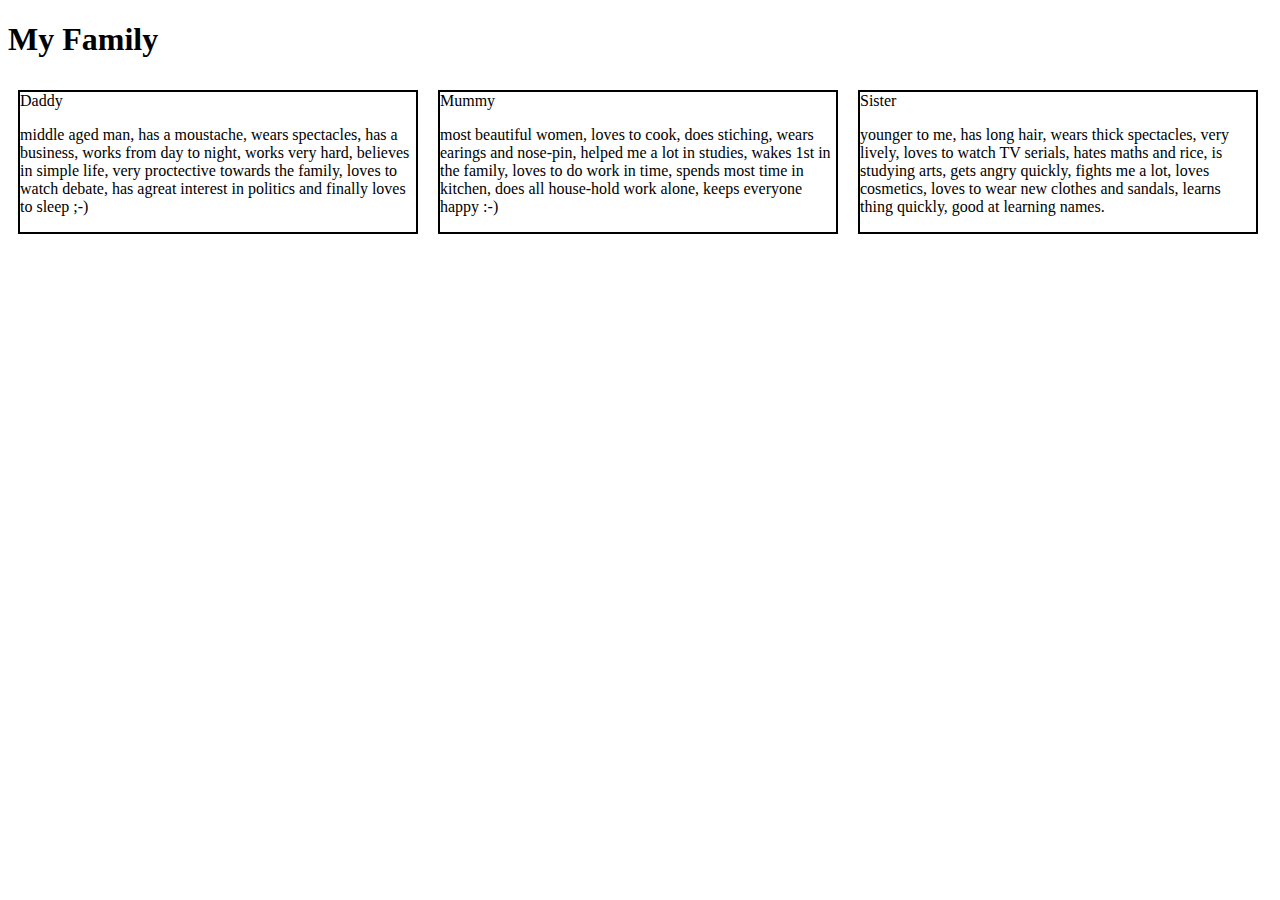
==== site/solution_module2/index.html @ 29532fee "Module 2 Solution." ====
<!DOCTYPE html>
<html>
<head>
  <meta charset="utf-8">
  <meta name="viewport" content="width=device-width, initial-scale=1">
	<title>Assignment Solution for Module 2</title>
	<link rel="stylesheet" type="text/css" href="file:///C:\Users\ASUS\coursera-test\site\solution_module2\style.css">
	<style>
	@media(min-width: 992px){.col-lg-1, .col-lg-2, .col-lg-3,.col-lg-4, .col-lg-5, .col-lg-6, .col-lg-7, .col-lg-8, .col-lg-9,
                        .col-lg-10,.col-lg-11,.col-lg-12
                           {float:left;
                            border: 2px solid black;
                            margin:10px;
                            }
                            .col-lg-1{width: 8.33%}
                            .col-lg-2{width: 16.66%}
                            .col-lg-3{width: 25%}
                            .col-lg-4{width: 31.33%}
                            .col-lg-5{width: 41.66}
                            .col-lg-6{width: 50%}
                            .col-lg-7{width: 58.33%}
                            .col-lg-8{width: 66.66%}
                            .col-lg-9{width: 74.99%}
                            .col-lg-10{width: 83.33%}
                            .col-lg-11{width: 91.66%}
                            .col-lg-12{width: 100%}
                        }
@media(min-width: 767px) and (max-width:991px){.col-md-1,.col-md-2,.col-md-3,.col-md-4,.col-md-5,.col-md-6,.col-md-7,.col-md-8,.col-md-9,.col-md-10
                                                 .col-md-11,.col-md-12
                                                 {float:left;
                                                  border: 2px solid black;
                                                  margin:10px;
                                                  
                                                   }
                                                  .col-md-1{width: 8.33%}
                                                  .col-md-2{width: 16.66%}
                                                  .col-md-3{width: 25%}
                                                  .col-md-4{width: 33.33%}
                                                  .col-md-5{width: 41.66%}
                                                  .col-md-6{width: 45%}
                                                  .col-md-7{width: 58.33}
                                                  .col-md-8{width: 66.66%}
                                                  .col-md-9{width: 74.99%}
                                                  .col-md-10{width: 83.33%}
                                                  .col-md-11{width: 91.66%}
                                                  .col-md-12{width: 100%}
}
@media(max-width: 766px;){.col-xs-1,.col-xs-2,.col-xs-3,.col-xs-4,.col-xs-5,.col-xs-6,.col-xs-7,.col-xs-8,.col-xs-9,.col-xs-10,.col-xs-11,.col-xs-12
                          {float:left;
                           border: 2px solid black;
                           text-align: center;
                           margin: 10px;
                           }
                           .col-xs-1{width: 8.33%}
                           .col-xs-2{width: 16.66%}
                           .col-xs-3{width: 25%}
                           .col-xs-4{width: 33.33%}
                           .col-xs-5{width: 41.66%}
                           .col-xs-6{width: 50%}
                           .col-xs-7{width: 58.33%}
                           .col-xs-8{width: 66.66%}
                           .col-xs-9{width: 74.99%}
                           .col-xs-10{width: 83.33%}
                           .col-xs-11{width: 91.66%}
                           .col-xs-12{width: 100%}
	                        }
</style></head>
<body>
<h1>My Family</h1>
<section class="col-lg-4 col-md-6 col-xs-12"><span id="one">Daddy</span>
<p>middle aged man, has a moustache, wears spectacles, has a business, works from day to night, works very hard, believes in simple life, very proctective towards the family, loves to watch debate, has agreat interest in politics and finally loves to sleep ;-)</p></section>
<section class="col-lg-4 col-md-6 col-xs-12"><span id="two">Mummy</span>
<p>most beautiful women, loves to cook, does stiching, wears earings and nose-pin, helped me a lot in studies, wakes 1st in the family, loves to do work in time, spends most time in kitchen, does all house-hold work alone, keeps everyone happy :-)</p></section>
<section class="col-lg-4 col-md-12 col-xs-12"><span id="three">Sister</span>
<p>younger to me, has long hair, wears thick spectacles, very lively, loves to watch TV serials, hates maths and rice, is studying arts, gets angry quickly, fights me a lot, loves cosmetics, loves to wear new clothes and sandals, learns thing quickly, good at learning names.</p></section>
</body>
</html>
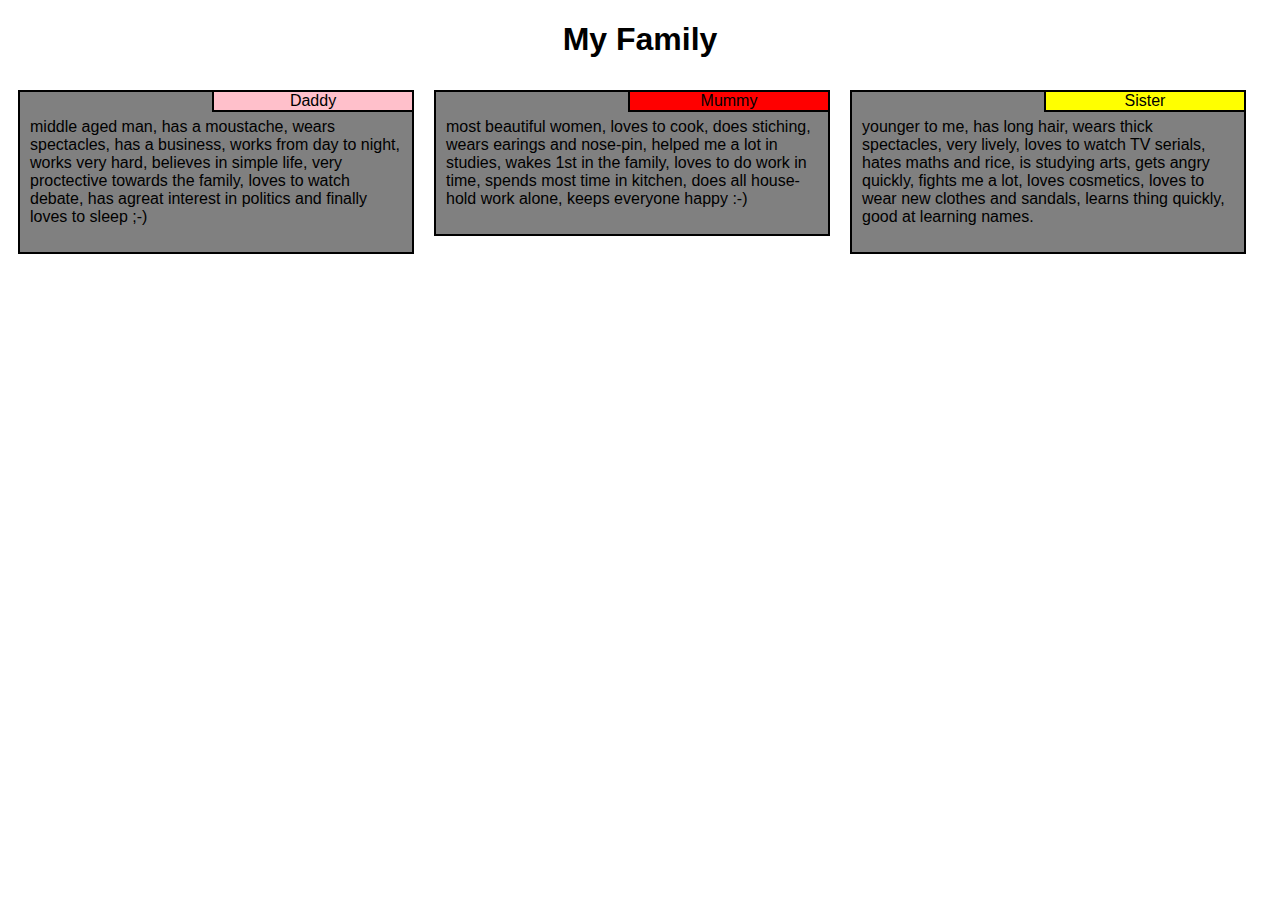
==== commit 40cb0ede: "Update index.html" ====
--- a/site/solution_module2/index.html
+++ b/site/solution_module2/index.html
@@ -4,7 +4,7 @@
   <meta charset="utf-8">
   <meta name="viewport" content="width=device-width, initial-scale=1">
 	<title>Assignment Solution for Module 2</title>
-	<link rel="stylesheet" type="text/css" href="file:///C:\Users\ASUS\coursera-test\site\solution_module2\style.css">
+	<link rel="stylesheet" type="text/css" href="style.css">
 	<style>
 	@media(min-width: 992px){.col-lg-1, .col-lg-2, .col-lg-3,.col-lg-4, .col-lg-5, .col-lg-6, .col-lg-7, .col-lg-8, .col-lg-9,
                         .col-lg-10,.col-lg-11,.col-lg-12
@@ -74,4 +74,4 @@
 <section class="col-lg-4 col-md-12 col-xs-12"><span id="three">Sister</span>
 <p>younger to me, has long hair, wears thick spectacles, very lively, loves to watch TV serials, hates maths and rice, is studying arts, gets angry quickly, fights me a lot, loves cosmetics, loves to wear new clothes and sandals, learns thing quickly, good at learning names.</p></section>
 </body>
-</html>+</html>
--- a/site/solution_module2/style.css
+++ b/site/solution_module2/style.css
@@ -0,0 +1,31 @@
+*{box-sizing: border-box;
+   font-family: helvetica;}    
+
+h1 {text-align: center;
+    font-size: 35px
+    margin-bottom:40px;}
+
+span {position: relative;
+	text-align: center;
+    width: 200px;
+    float: right;
+    border-left: 2px solid black;
+    border-bottom: 2px solid black;
+    }    
+#one{color: black;
+     background-color: pink;
+     clear: right;
+     }
+#two{background-color: red;
+     color: black;
+     clear: right;}
+#three{background-color: yellow;
+       color: black;
+       clear: right;} 
+section {box-sizing: border-box;
+         border: 2px black solid;
+         margin: 10px;
+         background-color: gray;
+         float: left;}
+p {padding: 10px;}         
+
